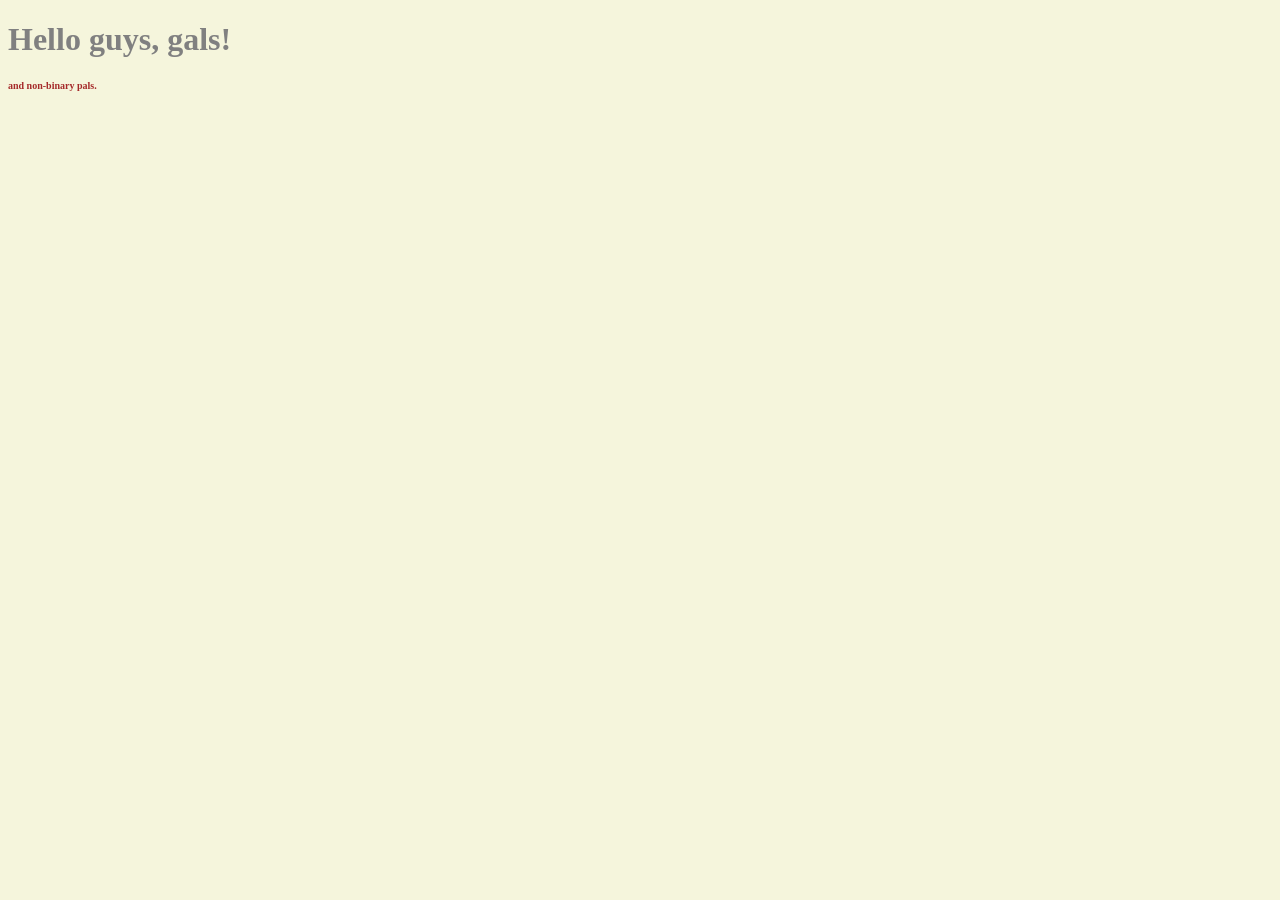
==== index.html @ 3d95dd77 "first upload" ====
<!DOCTYPE html>
<html lang="en">
<link rel="stylesheet" href="index.css">

<head>
    <meta charset="UTF-8">
    <meta name="viewport" content="width=device-width, initial-scale=1.0">
    <title>Document</title>
</head>
<body>
    <h1>Hello guys, gals!</h1>
    <div>
        <h3 class ="small-header">
            and non-binary pals.

            <!-- comment comment comment
            -->
        </h3>
    </div>
</body>

</html>
---- index.css ----
body {
    background-color:beige;
    color:brown;
}

h1 {
    color: grey
}

.smallheader {
    color: green;
}

h3 {
    font-size: 10px;
}
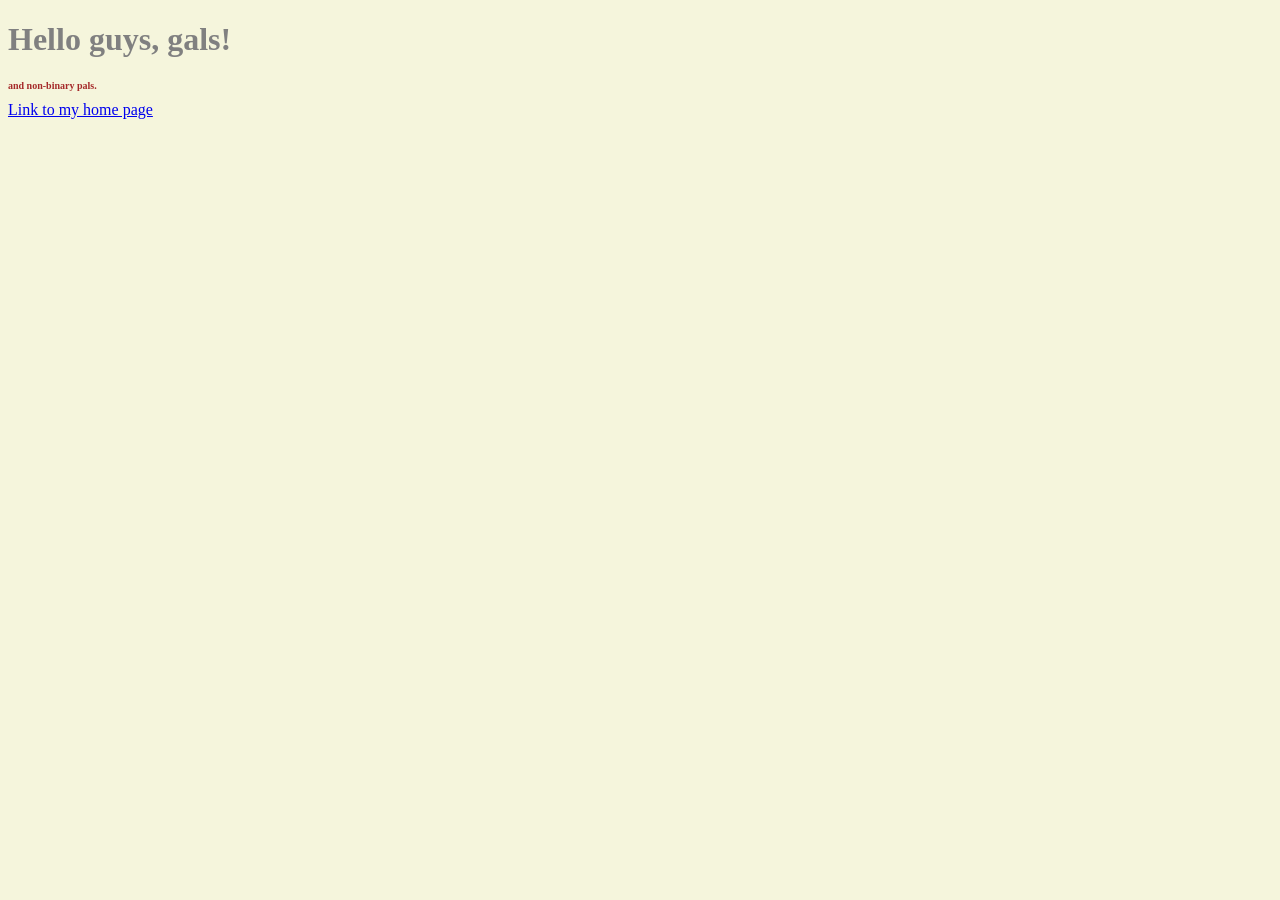
==== commit 6b9dee04: "updated index.html to contain link to homepage" ====
--- a/index.html
+++ b/index.html
@@ -16,6 +16,8 @@
             <!-- comment comment comment
             -->
         </h3>
+
+    <a href="homepage.html">Link to my home page</a>
     </div>
 </body>
 
